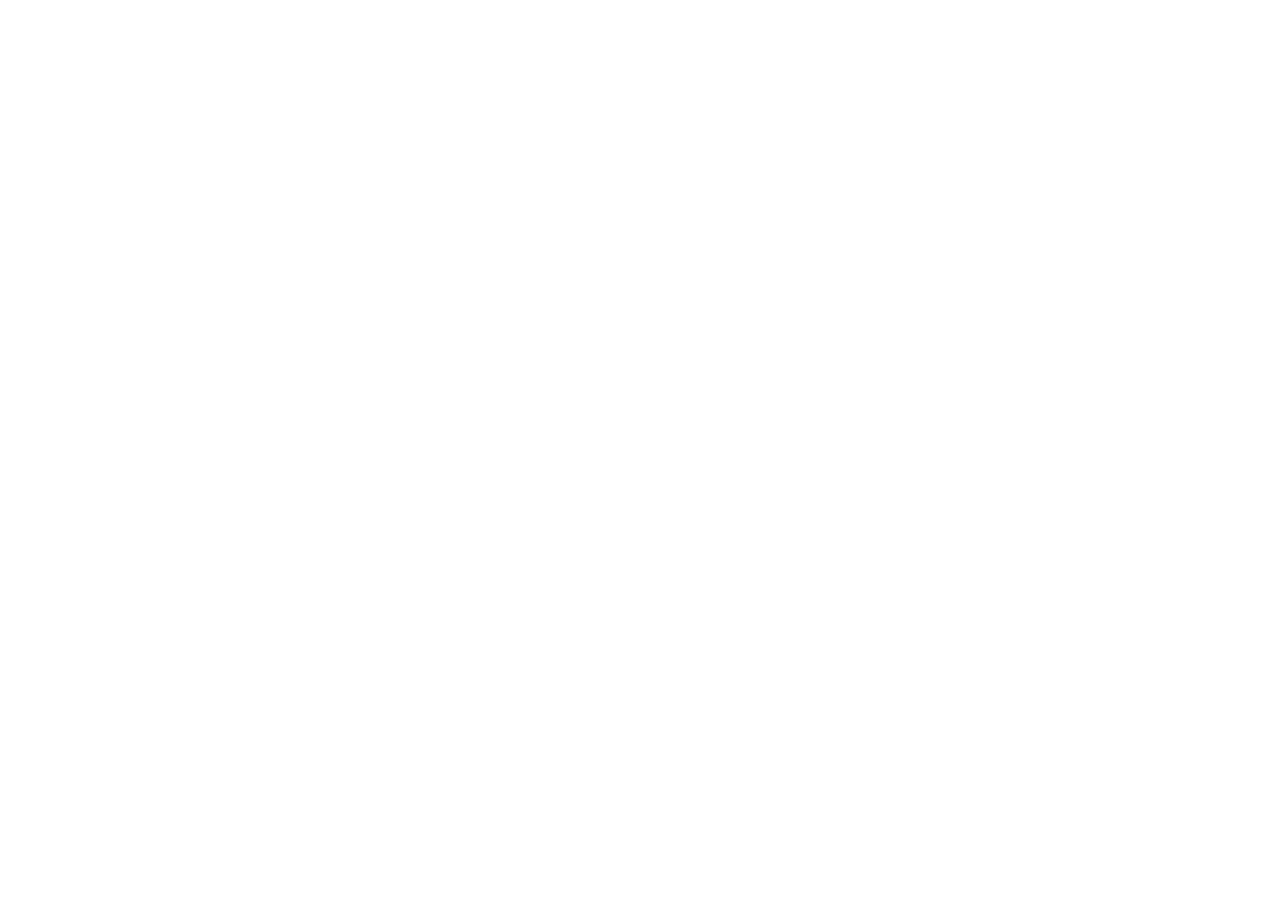
==== client/gamepad.html @ b8548196 ""fixed" mma7660 lib" ====
<!DOCTYPE html>
<html>
<head>
    <title>Gamepad Test</title>
</head>
<body>

<script type="text/javascript" src="libs/gamepad.js"></script>
<script type="text/javascript">

    tester = {
        updateGamepads: function (gamepads) {
            console.log(gamepads);
        },
        updateButton: function (button,buttonID,buttonName) {
            console.log(button,buttonID,buttonName);
        },
        updateAxis: function(value, gamepadId, labelId, stickId, horizontal) {
            console.log(value, gamepadId, labelId, stickId, horizontal);
        }
    }

    gamepadSupport.init();
</script>
</body>
</html>
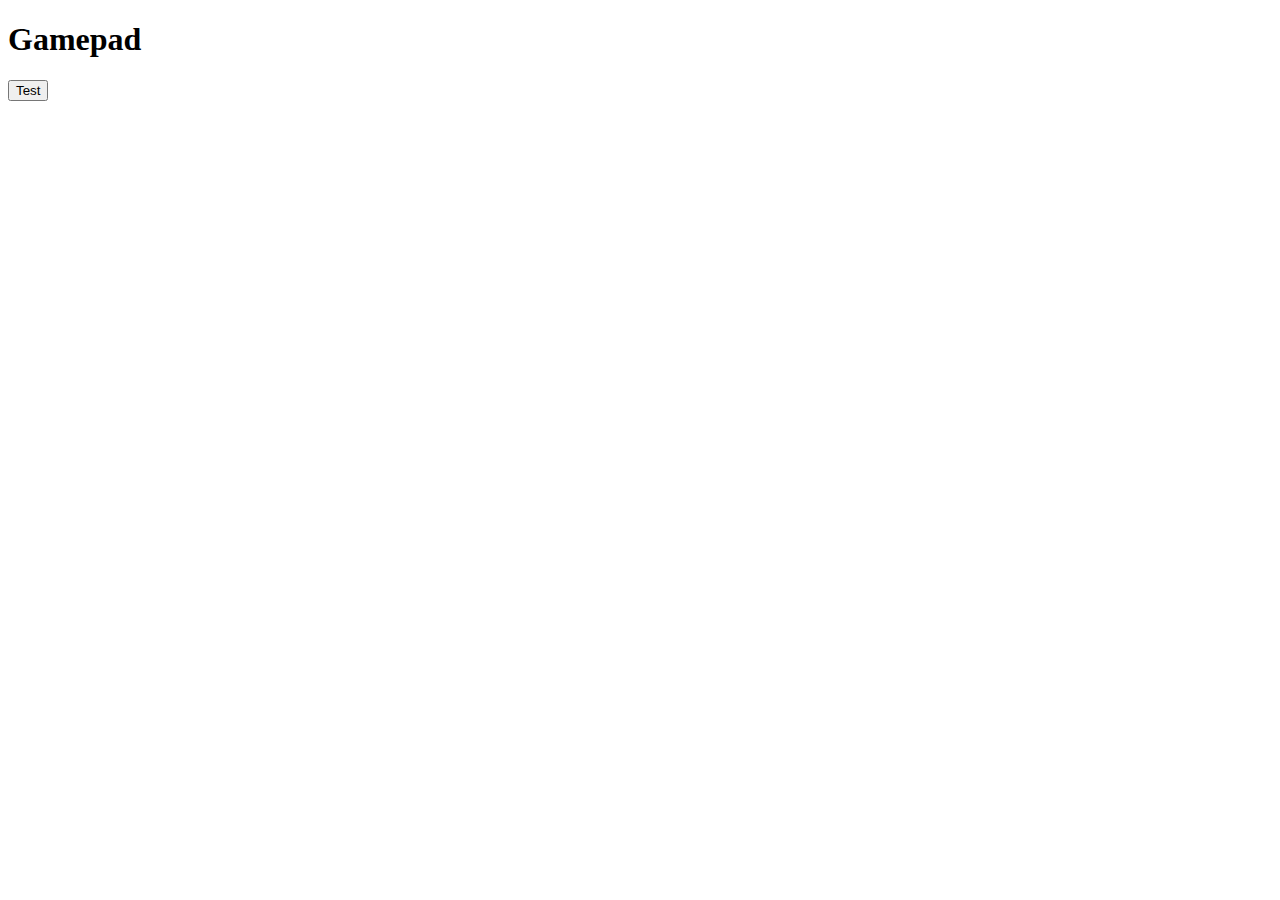
==== commit 0134beb0: "First Gamepad Input" ====
--- a/client/gamepad.html
+++ b/client/gamepad.html
@@ -4,23 +4,10 @@
     <title>Gamepad Test</title>
 </head>
 <body>
+<h1>Gamepad</h1>
 
+<button onclick="test();">Test</button>
 <script type="text/javascript" src="libs/gamepad.js"></script>
-<script type="text/javascript">
-
-    tester = {
-        updateGamepads: function (gamepads) {
-            console.log(gamepads);
-        },
-        updateButton: function (button,buttonID,buttonName) {
-            console.log(button,buttonID,buttonName);
-        },
-        updateAxis: function(value, gamepadId, labelId, stickId, horizontal) {
-            console.log(value, gamepadId, labelId, stickId, horizontal);
-        }
-    }
-
-    gamepadSupport.init();
-</script>
+<script type="text/javascript" src="js/gamepad-synth.js"></script>
 </body>
 </html>